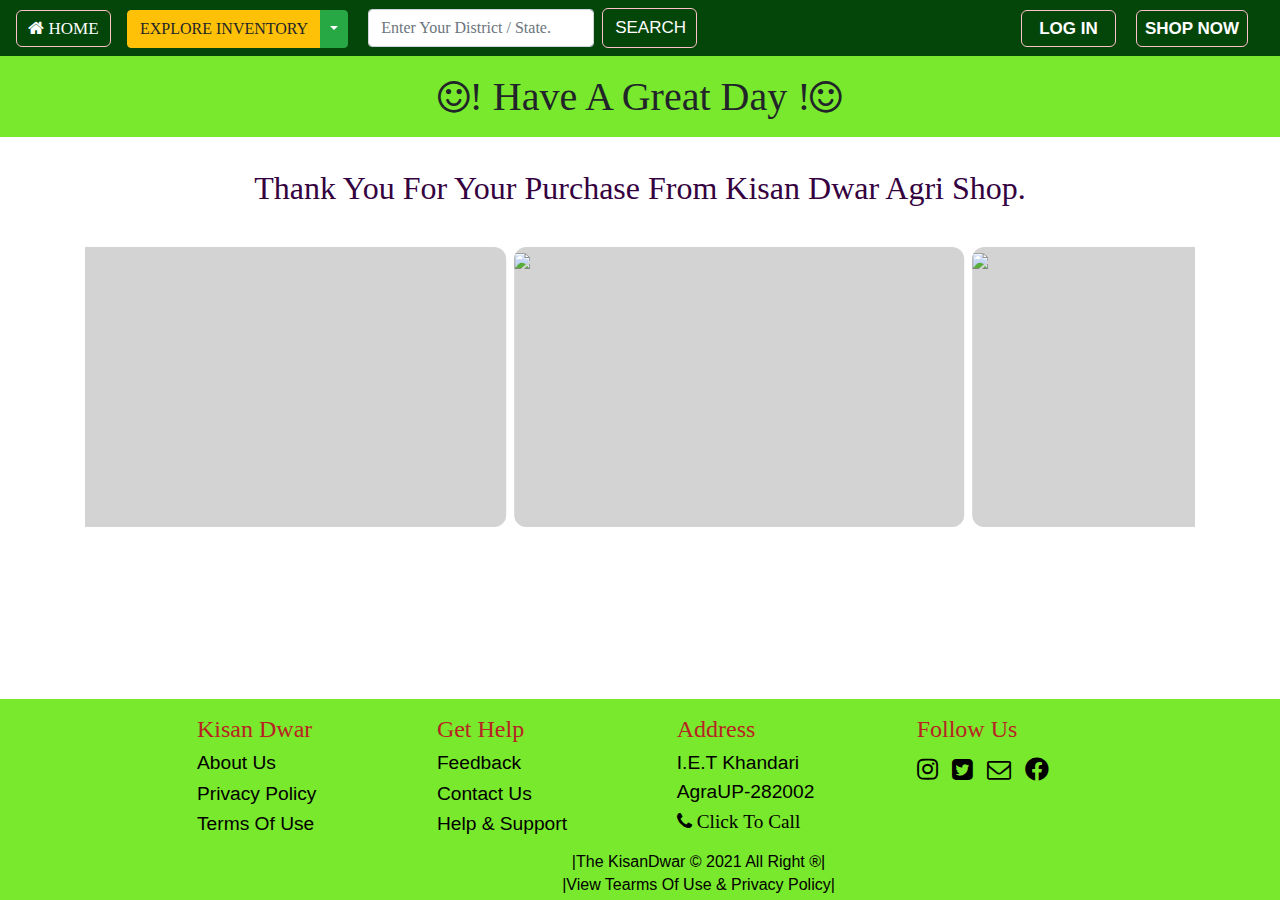
==== checkout.html @ f80438a8 "Initial Commit" ====
<!DOCTYPE html>
<html lang="en">
<head>
<title>The KisanDwar | Happy Shopping |</title>
 <!-- Favicons -->
 <link href="images/logo.png" rel="icon">
 <link href="images/logo.png" rel="apple-touch-icon">
<meta charset="utf-8">
<meta http-equiv="X-UA-Compatible" content="IE=edge">
<meta name="viewport" content="width=device-width, initial-scale=1, shrink-to-fit=no">
<!-- Bootstrap CSS -->
<link href="https://fonts.googleapis.com/css2?family=Otomanopee+One&family=Zen+Tokyo+Zoo&display=swap" rel="stylesheet">
<link rel="stylesheet" href="https://cdnjs.cloudflare.com/ajax/libs/font-awesome/5.15.3/css/all.min.css"/>
<link rel="stylesheet" href="https://stackpath.bootstrapcdn.com/bootstrap/4.5.2/css/bootstrap.min.css" integrity="sha384-JcKb8q3iqJ61gNV9KGb8thSsNjpSL0n8PARn9HuZOnIxN0hoP+VmmDGMN5t9UJ0Z" crossorigin="anonymous">

<!--The External Css-->
<link rel="stylesheet" href="Css_Files/AboutUs.css" type="text/css" />
<link rel="stylesheet" href="Css_Files/cart.css" type="text/css" />
<link rel="stylesheet" href="Css_Files/checkout.css" type="text/css" />
<link rel="stylesheet" href="Css_Files/KisanDwarHomePage.css" type="text/css"/>
<link rel="stylesheet" href="https://cdnjs.cloudflare.com/ajax/libs/font-awesome/4.7.0/css/font-awesome.min.css" />
</head>
<body style="background-color: white; font-family: Cambria, Cochin, Georgia, Times, 'Times New Roman', serif;">

<!--Naviagation Bar Begins From Here-->
<nav class="navbar navbar-expand-lg navbar-dark fixed-top" id="navbarstyle">
    <div id="navbc">
    <a class="navbar-brand" id="actives" href="index.html"><i class="fa fa-home"> HOME </i></a>
    </div>
    <button class="navbar-toggler" type="button" data-toggle="collapse" data-target="#navbarSupportedContent" aria-controls="navbarSupportedContent" aria-expanded="false" aria-label="Toggle navigation">
    <span class="navbar-toggler-icon"></span>
    </button>
    <div class="collapse navbar-collapse" id="navbarSupportedContent">
    <ul class="navbar-nav mr-auto">
    <li class="nav-item dropdown">
    <div class="btn-group" id="dropmenu">
    <button type="button" class="btn btn-warning"> EXPLORE INVENTORY </button>
    <button type="button" class="btn btn-success dropdown-toggle dropdown-toggle-split" data-toggle="dropdown" aria-haspopup="true" aria-expanded="false">
    <span class="sr-only">Toggle Dropdown</span>
    </button>
    <div class="dropdown-menu">
    <a class="dropdown-item explore" href="#">Warehouse</a>
    <a class="dropdown-item explore" href="#">Dietry Needs</a>
    <a class="dropdown-item explore" href="#">Food Production</a>
    <div class="dropdown-divider explore"></div>
    <a class="dropdown-item explore" href="#">Food Security</a>
    <a class="dropdown-item explore" href="#">About Farming</a>
    </div>
    </div>
    </li>
  
    <li class="nav-item active">
    <form class="form-inline my-2 my-lg-0">
    <input class="form-control mr-sm-2" type="search"  placeholder="Enter Your District / State." aria-label="Search">
    <button class="btn btn-outline-success my-2 my-sm-0" id="actives" type="submit">SEARCH</button>
    </form>
    </li>
    </ul>
    <div id="navbc">
    <a  class="navbar-brand" id="actives" href="Login.html">LOG IN</a>  
    <a  class="navbar-brand" id="actives" href="products.html" style="width: 7rem;">SHOP NOW</a>
    </div>
    </div>
  </nav>
    
  <!--Naviagation Bar Ends Here-->
  
  <header>
      <div class="jumbotron jumbotron-fluid jumbo">
      <div class="container">
      <h1 class="display-7"><i class="fa fa-smile-o" id="cardlogo"></i>! Have A Great Day !<i class="fa fa-smile-o" id="cardlogo"></i></h1>
      </div>
      </div>
  </header>
  

<div id="outer">
</div>


<!-- Scroll Items -->
<div class="container">
  <div class="slid-er">
    <div class="slides" id="slides">

      <div class="slide">
        <div class="slide-content">
            <img src="images/scroll1.jpg" loading="lazy" />
            <div class="button-container">
            </div>
        </div>
      </div>
      <div class="slide">
        <div class="slide-content">
            <img src="images/scroll2.jpg" loading="lazy" />
            <div class="button-container">
            </div>
        </div>
      </div>
      <div class="slide">
        <div class="slide-content">
            <img src="images/scroll3.jpg" loading="lazy" />
            <div class="button-container">
            </div>
        </div>
      </div>
      <div class="slide">
        <div class="slide-content">
            <img src="images/scroll4.png" loading="lazy" />
            <div class="button-container">
            </div>
        </div>
      </div>
      <div class="slide">
        <div class="slide-content">
            <img src="images/scroll5.png" loading="lazy" />
            <div class="button-container">
            </div>
        </div>
      </div>


      
      <div class="slide">
        <div class="slide-content">
            <img src="images/scroll1.jpg" loading="lazy" />
            <div class="button-container">
            </div>
        </div>
      </div>
      <div class="slide">
        <div class="slide-content">
            <img src="images/scroll2.jpg" loading="lazy" />
            <div class="button-container">
            </div>
        </div>
      </div>
      <div class="slide">
        <div class="slide-content">
            <img src="images/scroll3.jpg" loading="lazy" />
            <div class="button-container">
            </div>
        </div>
      </div>
      <div class="slide">
        <div class="slide-content">
            <img src="images/scroll4.png" loading="lazy" />
            <div class="button-container">
            </div>
        </div>
      </div>
      <div class="slide">
        <div class="slide-content">
            <img src="images/scroll5.png" loading="lazy" />
            <div class="button-container">
            </div>
        </div>
      </div>



      </div>
    </div>
  </div>









<!--Footer start here-->
<footer class="footer fixed-bottom">
    <div class="container" id="container1">
    <div class="row">
    <div class="footer-col">
    <h4>Kisan Dwar</h4>
    <ul class="list-unstyled">
    <li><a href="Aboutus.html" id="address">About Us</a></li>
    <li><a href="PrivacyPolicy.html" id="address">Privacy Policy</a></li>
    <li><a href="TermsOfUse.html"><b>Terms Of Use</b></a></li>
    </ul>
    </div>
    <div class="footer-col">
    <h4>Get Help</h4>
    <ul class="list-unstyled">
    <li><a href="Feedback.html"><b>Feedback</b></a></li> 
    <li><a href="Contactus.html" id="address">Contact Us</a></li>
    <li><a href="Help.html"><b>Help & Support</b></a></li>
    </ul>
    </div>
    <div class="footer-col">
    <h4 >Address</h4>
    <ul class="list-unstyled">
    <li><a href="http://www.dbrau.org.in/Department_of_Institute_EngineeringTechnology.aspx" id="address">I.E.T Khandari<br>AgraUP-282002
    </a></li>
    <li><a href="tel:6377022729" id="address"><i class="fa fa-phone" aria-hidden="true" style="font-size: 1.2rem;"> Click To Call </i></li>
    
    </ul>
    </div>
    <div class="footer-col">
    <h4>Follow Us</h4>
    <div class="social-links">
    <a href="https://instagram.com/dwarkisan?igshid=w5tc5wehmlrz"><i class="fab fa-instagram"></i></a>
    <a href="https://twitter.com/DwarKissan"><i class="fa fa-twitter-square"></i></a>
    <a href="mailto:dwarkissan@gmail.com"><i class="fa fa-envelope-o"></i></a>
    <a href="#"><i class="fab fa-facebook"></i></a>
    </div>
    </div>
    </div>
  
    <div class="row justify-content-center">             
    <div class="col-auto row">
    <legend class="copyright">|The KisanDwar &copy 2021  All Right &reg|</legend> 
    <legend class="copyright">|View Tearms Of Use &amp; Privacy Policy|</legend> 
    </div>
    </div>
    </div>
</footer>


<script src="javascript/checkout.js"></script>
<script src="https://code.jquery.com/jquery-3.5.1.slim.min.js" integrity="sha384-DfXdz2htPH0lsSSs5nCTpuj/zy4C+OGpamoFVy38MVBnE+IbbVYUew+OrCXaRkfj" crossorigin="anonymous"></script>
<script src="https://cdn.jsdelivr.net/npm/popper.js@1.16.1/dist/umd/popper.min.js" integrity="sha384-9/reFTGAW83EW2RDu2S0VKaIzap3H66lZH81PoYlFhbGU+6BZp6G7niu735Sk7lN" crossorigin="anonymous"></script>
<script src="https://stackpath.bootstrapcdn.com/bootstrap/4.5.2/js/bootstrap.min.js" integrity="sha384-B4gt1jrGC7Jh4AgTPSdUtOBvfO8shuf57BaghqFfPlYxofvL8/KUEfYiJOMMV+rV" crossorigin="anonymous"></script>
</body>
</html>
---- Css_Files/AboutUs.css ----
.jumbo{
	padding: 3.3rem 0rem 0.5rem 0rem;
}
@media screen and (max-width: 600px) {
.jumbo {
	padding: 2.3rem 0rem 0.5rem 0rem;
	font-size: 3rem;
  }
}
#cardlogo{
	font-size: 2.3rem;
}
@media screen and (max-width: 500px) {
	#cardlogo{
		font-size: 1.4rem;
	}
}


.head{
    padding:2rem 0;
    padding-bottom: 3rem;
    font-size: 1.5rem;
	text-align: center;
    color:var(--black);
	font-family: 'Courier New', Courier, monospace;
	
}
.head{
    background: var(--pink);
    color:#fff;
	margin: 0 auto;
	margin-bottom: 1rem;
	margin-top: 2rem;
    padding:.4rem 2rem;
	width: 15rem;
	clip-path: polygon(100% 0, 93% 50%, 100% 99%, 0% 100%, 7% 50%, 0% 0%);
}
@media screen and (max-width: 750px) {
	.head{
		margin-top: 0.5rem;
	}
}

.legend{
	font-family: cambria,century,sans-sarif;
	margin-top: 0.5rem;
	padding-bottom: 1rem;
	text-align: justify;
	line-height: 1.3em;
	font-size: 1.5rem;
	word-spacing: 0.2em;
	color: blue;
}
p{
	font-family: 'Times New Roman', Times, serif;
	font-size: 1.4rem;
	text-align: justify;
	word-spacing: 0.1em;
	line-height: 1.3em;
}
#developer{
	font-size: 1.5rem;
	font-family: Georgia,arial,sans-sarif;
	word-spacing: 0.1em;
	color: blue;
}
#developer:visited{
	color: black;
}
#developer:hover{
	color: rgb(9, 9, 155);
}
---- Css_Files/cart.css ----
*{
	padding:0px;
	margin:0px;
}
@media only screen and (max-width: 500px) {
  * {
    overflow-x: scroll;
  }
}
/* Navbar Css beigns here */

@media only screen and (min-width: 500px) {
    #navbc {
      margin-top: 0.1rem;
    }
  }

#navbarstyle{
	background-color:rgb(4, 70, 10);
    margin-bottom: 17px;
	}

#actives:hover{
	background-color: rgb(10, 168, 94);
	font-size: 16px;
}

#actives:active{
	border: 2px solid cyan;
}

#actives:focus{
	border-color: cyan;
}

#actives{
	width: 95px;
	color: white;
	font-size: 17px;
	border: 1px ridge pink;
	border-radius: 6px;
	text-align: center;
	font-family: Cambria,Georgia,arial;
	margin-bottom: 1px;
}
address rish{
	font-size: 19px;
}



.explore:hover{
	background-color: #ccc;
}
.explore:focus{
	background-color: darkcyan;
}
#dropmenu{
	margin-right: 20px;
	margin-top: 2px;
}

nav{
	font-weight: bold;
}


/* Navbar Css ends here */

.jumbotron{
	background-color:rgb(120, 233, 44);
	text-align: center;
	margin-top: 20px;
}

@media only screen and (max-width: 500px) {
  .display-7 {
    font-size: 1.8rem;
    margin-top: 1.2rem;
  }
}
@media only screen and (max-width: 500px) {
  h4 {
    font-size: 1.1rem;
    font-weight: 500;
  }
}
@media only screen and (max-width: 500px) {
  .display {
    font-size: 0.9rem;
  }
}
h1{
	font-family: Georgia, 'Times New Roman', Times, serif;
}
h4{
	font-family: Verdana;
}




.jumbo{
	padding: 3.3rem 0rem 0.5rem 0rem;
}
@media screen and (max-width: 600px) {
.jumbo {
	padding: 2.3rem 0rem 0.5rem 0rem;
	font-size: 3rem;
  }
}

.outer{
    overflow: scroll;
    font-family: Cambria, Cochin, Georgia, Times, 'Times New Roman', serif;
}

button{
    padding: 0px 10px 3px 10px;
    color: #efd8fa;
    border-radius: 5px;
    font-size: large;
    cursor: pointer;
    text-decoration:none;
    border: 1px solid #5b585b;
    color: #efd8fa;
    background: #8e8c8f;
    font-family: Cambria, Cochin, Georgia, Times, 'Times New Roman', serif;
}
.removeBtn{
    border: 1px solid #640207;
    color: #efd8fa;
    background: #b6063b;
}
.removeBtn:hover{
    color: #ffff;
}
table {
    font-family: arial, sans-serif;
    border-collapse: collapse;
    width: 97%;
    margin: 0 auto;
    height: 50vh; 
    font-size: larger;
    text-align: center;
    font-family: Cambria, Cochin, Georgia, Times, 'Times New Roman', serif;
}

td, th {
    border: 2px #b8b7b7;
    text-align: center;
    padding: 0.1rem;
    border-style: groove;
}

tr:nth-child(even) {
    background-color: #dfdbe1;
    font-family: Cambria, Cochin, Georgia, Times, 'Times New Roman', serif;
}

h2,h3{
    text-align: center;
    color: #35013f;
    
}


.cartkabutton:hover{
	background-color: rgb(10, 168, 94);
	font-size: 16px;
    color: white;
}

.cartkabutton:active{
	border: 2px solid cyan;
}

.cartkabutton:focus{
	border-color: cyan;
}

.cartkabutton{
	width: 9rem;
    height: 2.3rem;
    margin-bottom: 4px;
	color: white;
	font-size: 17px;
    font-weight: bold;
	border: 1px ridge pink;
	border-radius: 6px;
	text-align: center;
	font-family: Cambria,Georgia,arial;
    text-transform: uppercase;
}

@media only screen and (max-width: 500px) {
    .cartkabutton{
     margin-right: 1rem;
     width: 8rem;
     font-size: 1rem;
     height: 2.3rem;
     padding-top: 0rem;
     float: left;
    }
  }


  
  .icon-bar{
	float: both;
	word-spacing: 0.7em;
	text-align: center;
}
.list-unstyled{
	font-size: 18px;
	font-family: Cambria,Georgia,Arial,sans-sarif;
}
a{
	color: rgb(26, 24, 24);
	text-decoration:none;
}
a:hover{
	color: blue;
	text-decoration: none;
}



.footer{
  background-color:rgb(120, 233, 44);
	padding-top: 1rem;
	margin-top: 0.7rem;
  padding-left: 20px;
  }
  #container1{
    padding-left: 7rem;
  }
  @media only screen and (max-width: 500px) {
    #container1{
      padding-left: 0.3rem;
    }
  }

  .footer-col{
     width: 23%;
     padding: 0 20px;
  }
  
  .footer-col h4{
    font-size: 1.5rem;
    font-weight: 400;
    color: rgb(184, 35, 35);
    text-transform: capitalize;
    margin-bottom: 5px;
    position: relative;
    font-family: Georgia, 'Times New Roman', Times, serif;
  } 
  
  .footer-col ul li:not(:last-child){
      margin-bottom: 2px;
  }
  
  .footer-col ul li a{
      font-size: 1.2rem;
      color: black;
      text-decoration: none;
      font-weight: lighter;
      display: block;
      transition: all 0.3s ease;
  }
  
  .footer-col ul li a:hover{
    color: blue;
    padding-left: 8px;
  }
  
  .footer-col .social-links i{
	margin:0 10px 10px 0;
	text-align: center;
	line-height: 40px;
	color: black;
	transition: all 0.5s ease;
	font-size: 1.5rem;
}
 
  .footer-col .social-links i:hover{
      color: blue;
  }
  
  @media(max-width: 767px){
    .footer-col{
      width: 50%;
      margin-bottom:12px;
  }
  }
  @media(max-width: 574px){
    .footer-col{
      width: 100%;
  }
  }

  .copyright{
	font-size: 1rem;
	font-family: Cambria,Georgia,Arial,sans-sarif;
	text-align: center;
	color: black;
  margin-top: 0rem;
  padding-top: 0rem;
  line-height: 0.9rem;
}

@media only screen and (max-width: 500px) {
  .copyright{
    font-size: 0.7rem;
    margin: 0rem;
    padding: 0rem;
    line-height: 0.9rem;
    margin-bottom: 0.3rem;
  }
}

@media only screen and (max-width: 500px) {
  .footer-col {
    margin-bottom: 0rem;
    padding-bottom: 0rem;
  }
}
---- Css_Files/checkout.css ----
*{
	padding:0px;
	margin:0px;
}
@media only screen and (max-width: 500px) {
  * {
    overflow-x: hidden;
  }
}
/* Slider for the certifictes*/
.slide-content {
    margin: 8px;
    width: 450px;
    height: 280px;
    background-color: lightgray;
    border-radius: 12px;
    overflow: hidden;
    position: relative;
  }

  img {
    width: 100%;
  }
  .slid-er {
    height: 326px; /* slide-content height + 2*margin */
    margin: 2rem 0rem 2rem 0rem;
    overflow: hidden;
    width: 100%;
  }
  .slid-er .slides {
    display: flex;
  }
  .slid-er .slide {
    width: 458px; /* slide-content width + margin */
  }
---- Css_Files/KisanDwarHomePage.css ----
*{
	padding:0px;
	margin:0px;
}
@media only screen and (max-width: 500px) {
  * {
    overflow-x: hidden;
  }
}
body{
	background-color: rgb(50, 159, 223);
}

.jumbotron{
	background-color:rgb(120, 233, 44);
	text-align: center;
	margin-top: 20px;
}

@media only screen and (max-width: 500px) {
  .display-7 {
    font-size: 1.8rem;
    margin-top: 1.2rem;
  }
}
@media only screen and (max-width: 500px) {
  h4 {
    font-size: 1.1rem;
    font-weight: 500;
  }
}
@media only screen and (max-width: 500px) {
  .display {
    font-size: 0.9rem;
  }
}
h1{
	font-family: Georgia, 'Times New Roman', Times, serif;
}
h4{
	font-family: Verdana;
}

@media only screen and (max-width: 500px) {
  #scrollfn {
    padding: 0px;
    margin: 0px;
  }
}
/* Navbar Css beigns here */

  @media only screen and (min-width: 500px) {
    #navbc {
      margin-top: 0.1rem;
    }
  }

#navbarstyle{
	background-color:rgb(4, 70, 10);
    margin-bottom: 17px;
	}

#actives:hover{
	background-color: rgb(10, 168, 94);
	font-size: 16px;
}

#actives:active{
	border: 2px solid cyan;
}

#actives:focus{
	border-color: cyan;
}

#actives{
	width: 95px;
	color: white;
	font-size: 17px;
	border: 1px ridge pink;
	border-radius: 6px;
	text-align: center;
	font-family: Cambria,Georgia,arial;
	margin-bottom: 1px;
}
address rish{
	font-size: 19px;
}



.explore:hover{
	background-color: #ccc;
}
.explore:focus{
	background-color: darkcyan;
}
#dropmenu{
	margin-right: 20px;
	margin-top: 2px;
}
/* Navbar Css ends here */

nav{
	font-weight: bold;
}



/* reset our lists to remove bullet points and padding */
.list{
padding:0px;
margin:0px;
}

.mainmenu, .submenu {
list-style: none;
padding: 0;
margin: 0;
}

/* make ALL links (main and submenu) have padding and background color */
#droupdown{
  width: 100%;
  text-align: center;
  height: 3.3rem;
  background-color: rgb(63, 21, 214);
  font-size: 18px;
  color: rgb(248, 247, 247);
  font-weight: bold;
  overflow: scroll;
}

@media only screen and (max-width: 500px) {
  #droupdown {
    height: 4rem;
  }
}

#droupdown:hover{
  background-color: yellowgreen;
  color: blue;

}

.mainmenu a {
font-size: 18px;
text-align: center;
display:block;
background-color: rgb(63, 21, 214);
padding: 10.5px;
border-color: rgb(174, 172, 172);
border-style: solid;
border-width: 0.1rem;
color: rgb(248, 247, 247);
}

@media only screen and (max-width: 500px) {
  .mainmenu a {
    padding: 12px;
  }
}

@media only screen and (max-width: 500px) {
  .row {
    margin: 0px;
    padding: 0px;
  }
}

@media only screen and (max-width: 500px) {
  #mobilecarousel {
    width: 400px;
    height: 558px;
    margin: 0px;
    padding: 0px;
  }
}

.mainmenu a:hover {
	background-color: yellowgreen;
}

.mainmenu li:hover .submenu {
max-height: 200px;
}

.submenu {
  background-color: darkcyan;
  transition: all .2s ease-in-out;
  color: white;
}

.icon-bar{
	float: both;
	word-spacing: 0.7em;
	text-align: center;
}
.list-unstyled{
	font-size: 18px;
	font-family: Cambria,Georgia,Arial,sans-sarif;
}
a{
	color: rgb(26, 24, 24);
	text-decoration:none;
}
a:hover{
	color: blue;
	text-decoration: none;
}



.footer{
  background-color:rgb(120, 233, 44);
	padding-top: 1rem;
	margin-top: 0.7rem;
  }
  #container1{
    padding-left: 7rem;
  }
  @media only screen and (max-width: 500px) {
    #container1{
      padding-left: 0.3rem;
    }
  }

  .footer-col{
     width: 23%;
     padding: 0 20px;
  }
  
  .footer-col h4{
    font-size: 1.5rem;
    font-weight: 400;
    color: rgb(184, 35, 35);
    text-transform: capitalize;
    margin-bottom: 5px;
    position: relative;
    font-family: Georgia, 'Times New Roman', Times, serif;
  } 
  
  .footer-col ul li:not(:last-child){
      margin-bottom: 2px;
  }
  
  .footer-col ul li a{
      font-size: 1.2rem;
      color: black;
      text-decoration: none;
      font-weight: lighter;
      display: block;
      transition: all 0.3s ease;
  }
  
  .footer-col ul li a:hover{
    color: blue;
    padding-left: 8px;
  }
  
  .footer-col .social-links i{
	margin:0 10px 10px 0;
	text-align: center;
	line-height: 40px;
	color: black;
	transition: all 0.5s ease;
	font-size: 1.5rem;
}
 
  .footer-col .social-links i:hover{
      color: blue;
  }
  
  @media(max-width: 767px){
    .footer-col{
      width: 50%;
      margin-bottom:12px;
  }
  }
  @media(max-width: 574px){
    .footer-col{
      width: 100%;
  }
  }

  .copyright{
	font-size: 1rem;
	font-family: Cambria,Georgia,Arial,sans-sarif;
	text-align: center;
	color: black;
  margin-top: 0rem;
  padding-top: 0rem;
  line-height: 0.9rem;
}

@media only screen and (max-width: 500px) {
  .copyright{
    font-size: 0.7rem;
    margin: 0rem;
    padding: 0rem;
    line-height: 0.9rem;
    margin-bottom: 0.3rem;
  }
}

@media only screen and (max-width: 500px) {
  .footer-col {
    margin-bottom: 0rem;
    padding-bottom: 0rem;
  }
}
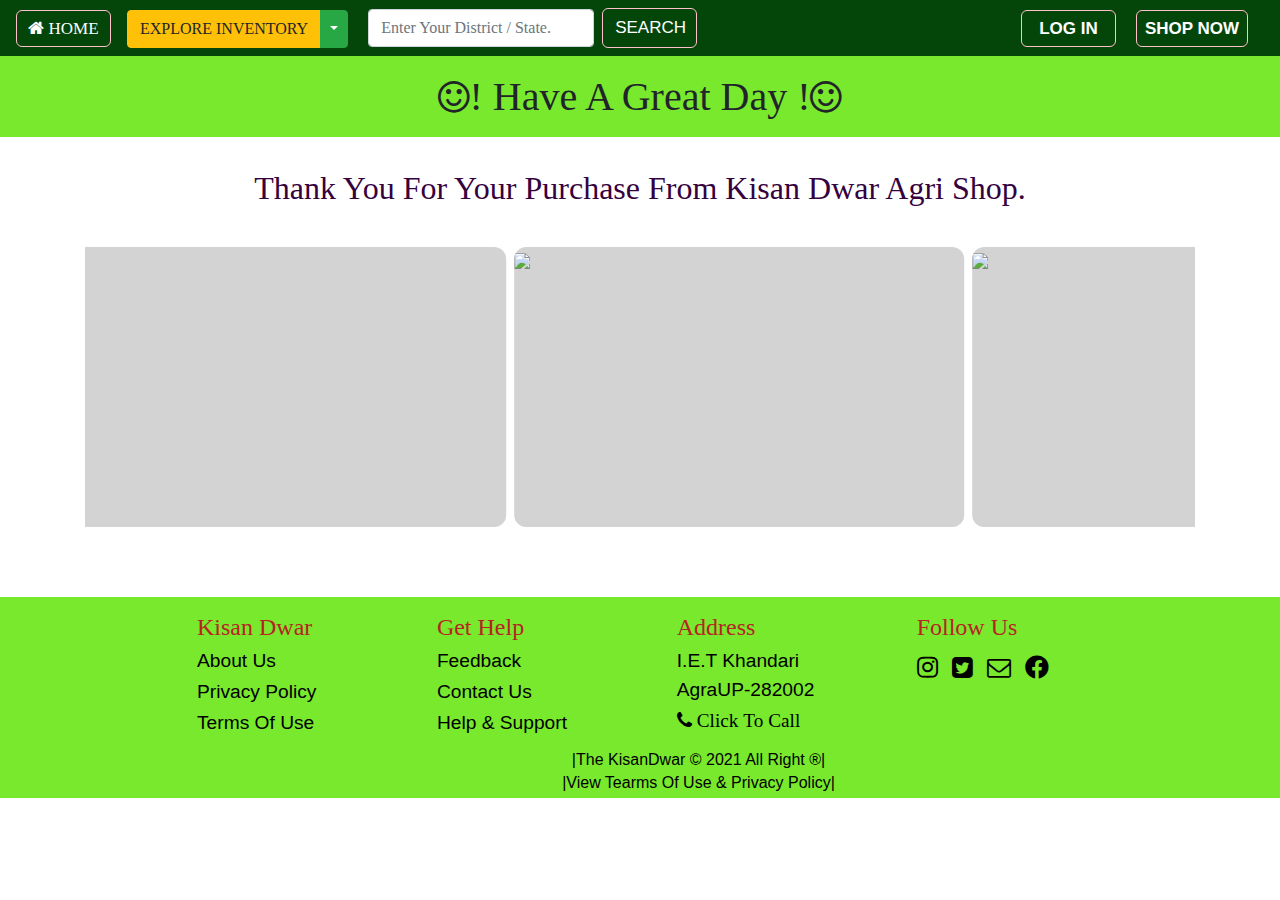
==== commit 6731b298: "Updated checkout.html" ====
--- a/checkout.html
+++ b/checkout.html
@@ -172,7 +172,7 @@
 
 
 <!--Footer start here-->
-<footer class="footer fixed-bottom">
+<footer class="footer">
     <div class="container" id="container1">
     <div class="row">
     <div class="footer-col">
@@ -226,4 +226,4 @@
 <script src="https://cdn.jsdelivr.net/npm/popper.js@1.16.1/dist/umd/popper.min.js" integrity="sha384-9/reFTGAW83EW2RDu2S0VKaIzap3H66lZH81PoYlFhbGU+6BZp6G7niu735Sk7lN" crossorigin="anonymous"></script>
 <script src="https://stackpath.bootstrapcdn.com/bootstrap/4.5.2/js/bootstrap.min.js" integrity="sha384-B4gt1jrGC7Jh4AgTPSdUtOBvfO8shuf57BaghqFfPlYxofvL8/KUEfYiJOMMV+rV" crossorigin="anonymous"></script>
 </body>
-</html>+</html>
